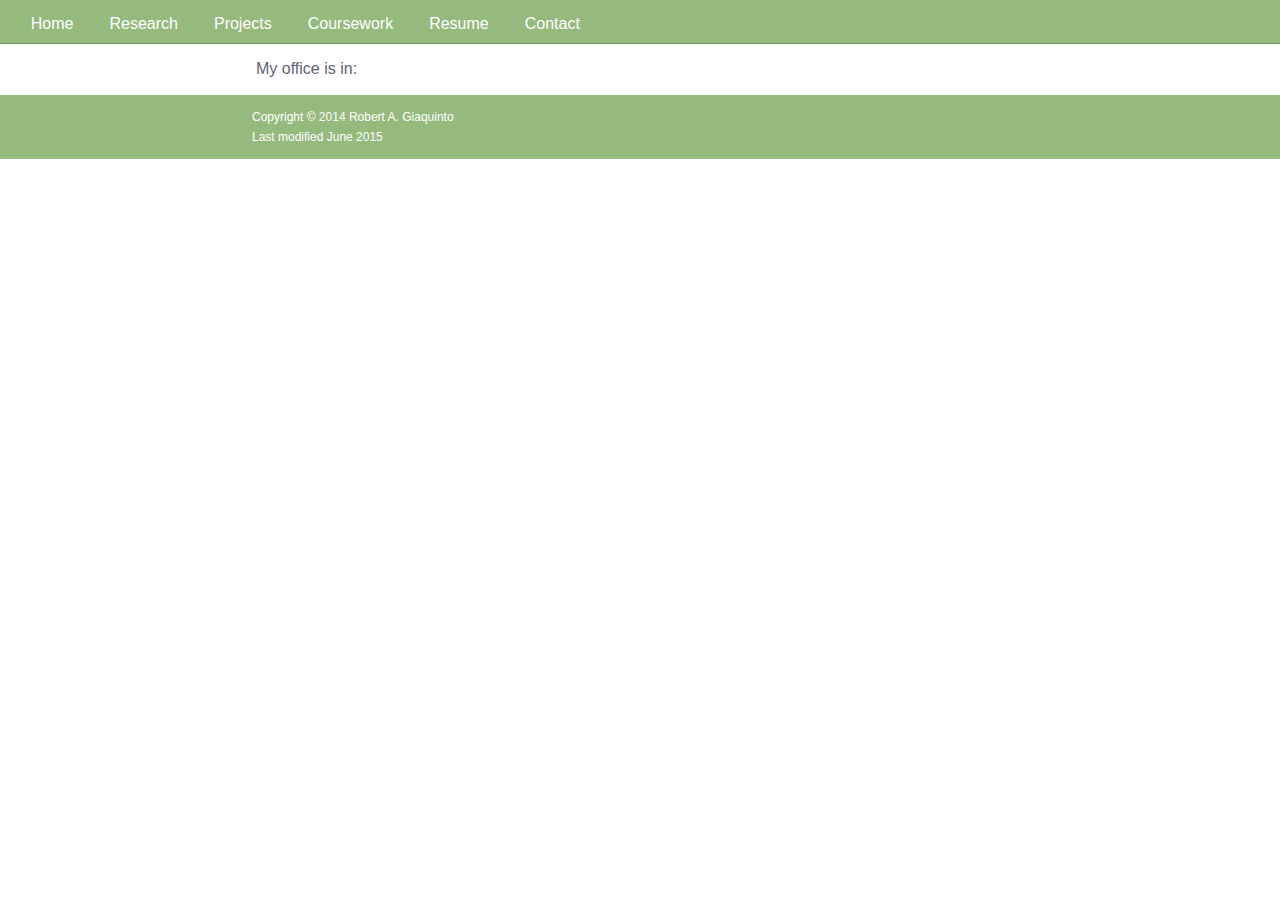
==== contact.html @ ae6d4018 "First commit! Still need to fix the footer on pages without a fill page of content. Also need to fin" ====
<!DOCTYPE html>

<html>
<head>
<meta charset="utf-8">
<meta name="keywords" content="machine learning, artificial intelligence, statistics"/>
<meta name="description" content="Robert A. Giaquinto"/>

<title>Robert A. Giaquinto - Contact</title>
<link type="text/css" href="style.css" rel="stylesheet"/>
</head>

<body>
  <header>
  <h3>Contact (under construction!)</h3>
  </header>

  <nav class="main-nav">
    <ul>
      <li><a href="index.html">Home</a></li>
      <li><a href="research.html">Research</a></li>
      <li><a href="projects.html">Projects</a></li>
      <li><a href="coursework.html">Coursework</a></li>
      <li><a href="RAG_Resume.pdf">Resume</a></li>
      <li><a href="#">Contact</a></li>
    <ul>
  </nav>

  <section id="main-content">

  <p>My office is in:</p>

  </section>

  <footer>
    <p>Copyright &#169; 2014 Robert A. Giaquinto<br />
    Last modified June 2015</p>
  </footer>
</body>

</html>
---- style.css ----
body {
	background-color: #FFFFFF;
	margin-left: auto;
	margin-right: auto;
	/*padding: 2em 2em;*/
	font-family: Verdana, Arial, Helvetica, sans-serif;
	width: 60%;
	/*border: 0.3em gray solid;*/
}

a {
	color: #999999;
}

p {
	line-height: 20px;
	color: #626477;
	text-align: justify;
}


h1 {
	font-family: Verdana, Arial, Helvetica, sans-serif;
	color: #000000;
}

img {
	border: 0px;
}

ul, li {
	padding: 0;
	margin: 0;
}


/*Main Navigation */
.main-nav {
position: absolute;
top: 0;
left: 0;
width: 100%;
background: #96b97d;
border-bottom: 1px solid #738b61;
padding-left: 1em;
}
.main-nav ul {
list-style-type: none;
padding: .3em;
margin: 0;
}
.main-nav li {
float: left;
margin-right: 1em;
}
.main-nav li a {
display: block;
padding: 0.625em;
background: #96b97d;
color: white;
text-decoration: none;
}
.main-nav li a:hover {
color: gray;
}
.main-nav li ul {
display: none;
position: absolute;
padding: 0;
}
.main-nav li:hover ul {
display: block;
}

/*.main-nav li li {
float: none;
border-bottom: 1px solid #738b61;
border-left: 1px solid #738b61;
border-right: 1px solid #738b61;
}
.main-nav li li a {
background: white;
color: gray;
}
.main-nav li li a:hover {
color: #ccc;
}*/

footer {
 	position: absolute;
 	overflow: hidden;
 	clear: both;
	left: 0;

	padding-left: 21em;
	width: 100%;
	background: #96b97d;
	font-size: 75%
}

footer p {
	color: white;
}
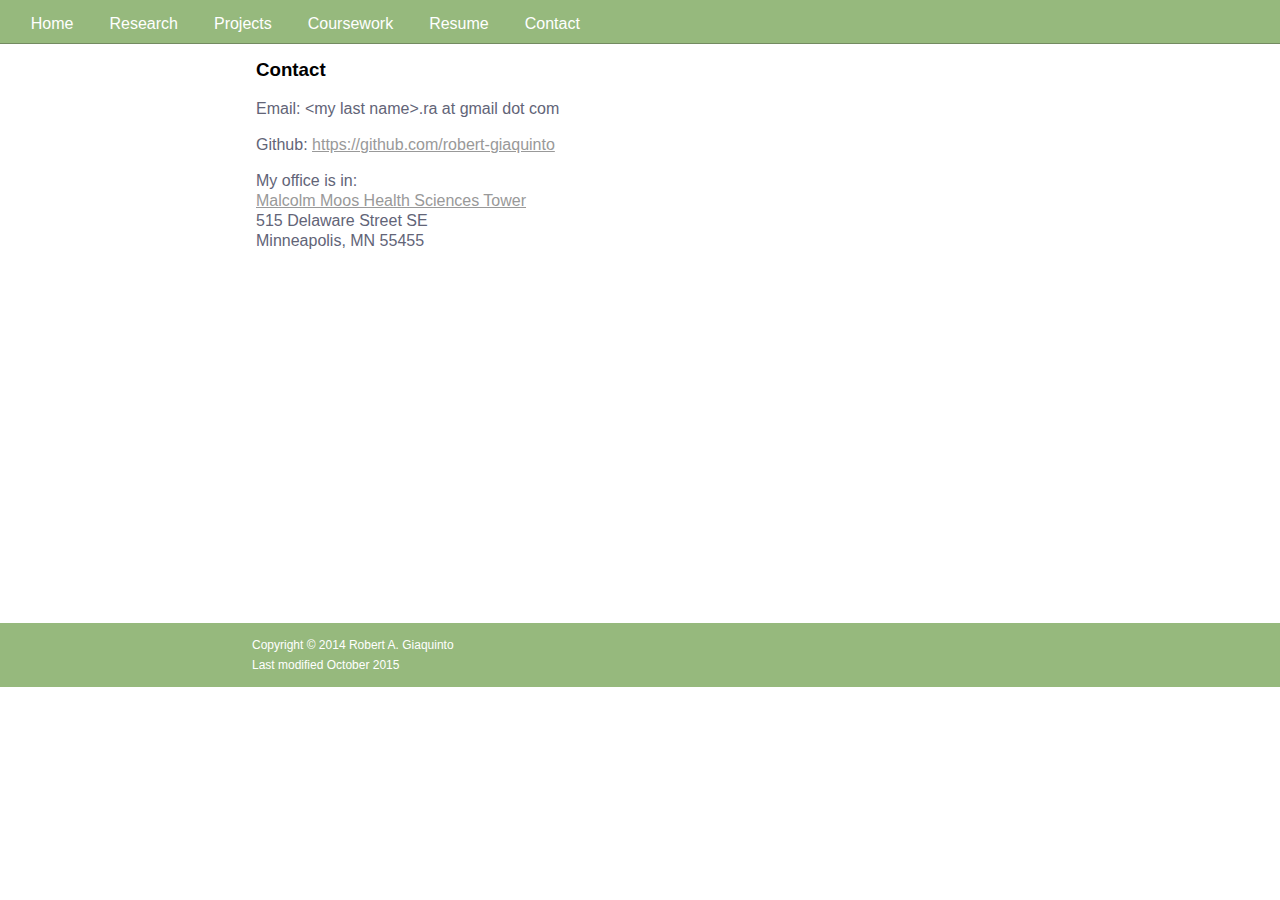
==== commit 9b10935f: "Filled in incomplete sections, updated resume." ====
--- a/contact.html
+++ b/contact.html
@@ -12,7 +12,7 @@
 
 <body>
   <header>
-  <h3>Contact (under construction!)</h3>
+  <h3>Contact</h3>
   </header>
 
   <nav class="main-nav">
@@ -28,13 +28,22 @@
 
   <section id="main-content">
 
-  <p>My office is in:</p>
+  <p>Email:   &lt;my last name&gt;.ra at gmail dot com </p>
+  <p>Github: <a href="https://github.com/robert-giaquinto">https://github.com/robert-giaquinto</a></p>
+
+  <p>My office is in:<br />
+  <a href="http://campusmaps.umn.edu/tc/building/MoosT/">Malcolm Moos Health Sciences Tower</a><br />
+  515 Delaware Street SE<br />
+  Minneapolis, MN 55455
+  </p>
+
+  <p><br /><br /><br /><br /><br /><br /><br /><br /><br /><br /><br /><br /><br /><br /><br /><br /><br /></p>
 
   </section>
 
   <footer>
     <p>Copyright &#169; 2014 Robert A. Giaquinto<br />
-    Last modified June 2015</p>
+    Last modified October 2015</p>
   </footer>
 </body>
 
--- a/style.css
+++ b/style.css
@@ -2,7 +2,7 @@
 	background-color: #FFFFFF;
 	margin-left: auto;
 	margin-right: auto;
-	/*padding: 2em 2em;*/
+	padding: 2em 2em;
 	font-family: Verdana, Arial, Helvetica, sans-serif;
 	width: 60%;
 	/*border: 0.3em gray solid;*/
@@ -31,6 +31,7 @@
 ul, li {
 	padding: 0;
 	margin: 0;
+	color: #626477;
 }
 
 
